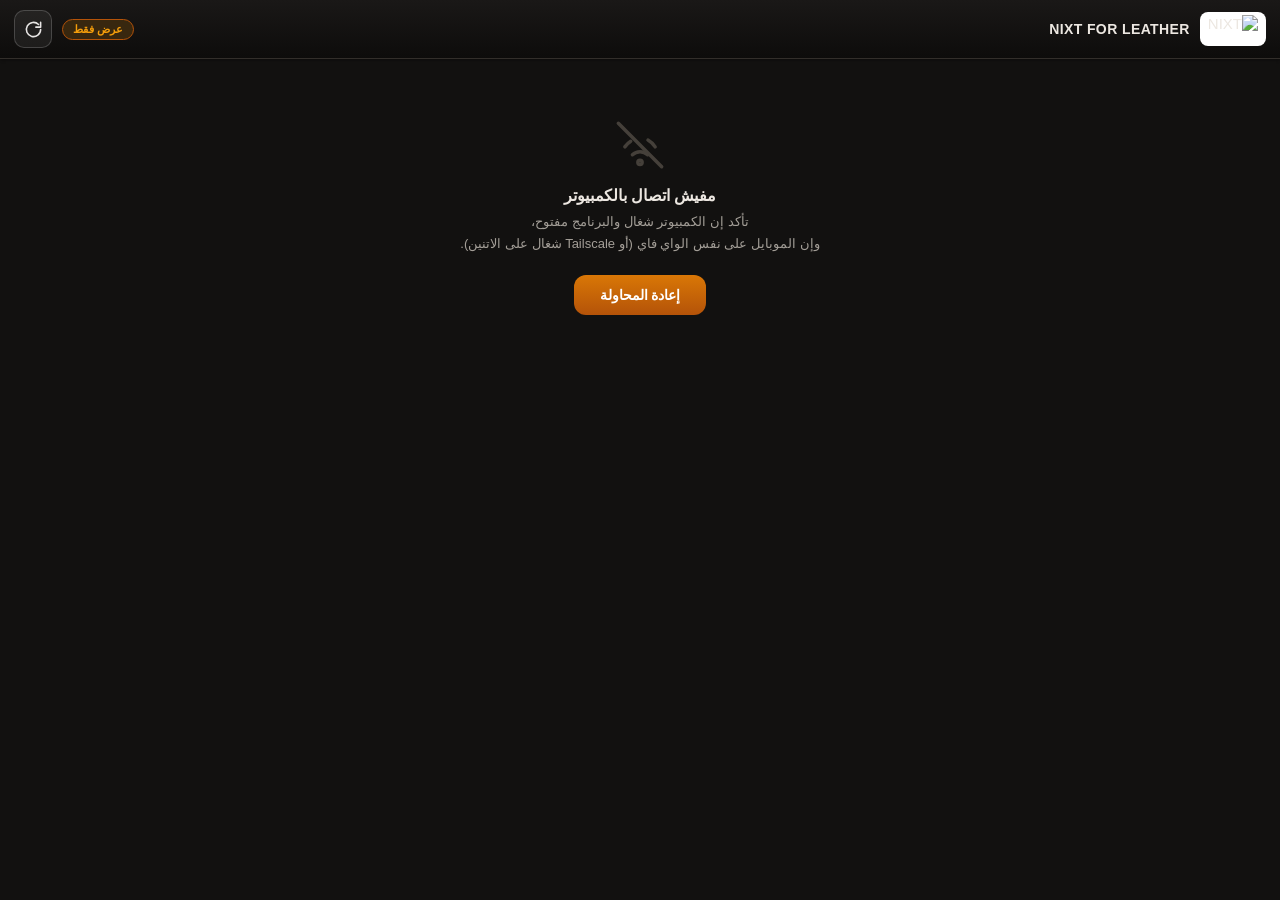
==== static/mobile.html @ 52f4c9c1 "Implement quick add buttons in mobile.html Added quick add buttons for receipts, payments, and invoi" ====
<!doctype html>
<html lang="ar" dir="rtl">
<head>
<meta charset="utf-8">
<meta name="viewport" content="width=device-width, initial-scale=1, viewport-fit=cover">
<meta name="theme-color" content="#141312">
<meta name="mobile-web-app-capable" content="yes">
<meta name="apple-mobile-web-app-capable" content="yes">
<meta name="apple-mobile-web-app-status-bar-style" content="black-translucent">
<title>نيكست للحسابات</title>
<link rel="manifest" href="/manifest.json">
<link rel="icon" href="/static/favicon.png">
<link rel="apple-touch-icon" href="/static/icon-192.png">
<style>
@font-face{font-family:"Cairo";src:url("/static/fonts/cairo-arabic.woff2") format("woff2");font-weight:200 1000;font-display:swap}
@font-face{font-family:"Cairo";src:url("/static/fonts/cairo-latin.woff2") format("woff2");unicode-range:U+0000-00FF;font-weight:200 1000;font-display:swap}
:root{
  --bg:#121110; --card:#1d1b19; --card2:#242220; --ink:#ece7e1; --muted:#a39e97;
  --brand:#0d0c0b; --brand2:#1a1817; --accent:#d97706; --accent2:#b45309; --accent3:#f59e0b;
  --accent-soft:#38270f; --ok:#4ade80; --ok-soft:#16321f; --bad:#f87171; --bad-soft:#3a1a1a;
  --line:#322e2a; --line2:#45403a;
  --shadow:0 1px 3px rgba(0,0,0,.4); --shadow-lg:0 12px 34px rgba(0,0,0,.55);
  --radius:14px;
}
*{box-sizing:border-box;-webkit-tap-highlight-color:transparent}
html,body{margin:0;padding:0}
body{font-family:"Cairo","Segoe UI",Tahoma,sans-serif;background:var(--bg);color:var(--ink);font-size:15px;min-height:100vh}
.num{font-variant-numeric:tabular-nums;direction:ltr;unicode-bidi:embed}
/* header */
header{position:sticky;top:0;z-index:30;background:linear-gradient(180deg,var(--brand2),var(--brand));
  padding:calc(env(safe-area-inset-top,0px) + 10px) 14px 10px;display:flex;align-items:center;gap:10px;
  border-bottom:1px solid var(--line);box-shadow:var(--shadow)}
header img.logo{height:34px;background:#fff;border-radius:8px;padding:3px 8px}
header .co{font-size:14px;font-weight:800;letter-spacing:.4px}
header .ver{font-size:10px;color:var(--muted)}
header .spacer{flex:1}
.badge{font-size:11px;font-weight:700;background:var(--accent-soft);color:var(--accent3);
  border:1px solid var(--accent2);border-radius:999px;padding:3px 10px}
.iconbtn{background:rgba(255,255,255,.06);border:1px solid rgba(255,255,255,.18);color:#e7e5e4;
  width:38px;height:38px;border-radius:10px;display:flex;align-items:center;justify-content:center;cursor:pointer}
.iconbtn:active{background:rgba(255,255,255,.16)}
.iconbtn svg{width:19px;height:19px}
/* layout */
main{padding:14px 14px calc(86px + env(safe-area-inset-bottom,0px))}
.screen{display:none;animation:rise .25s ease}
.screen.on{display:block}
@keyframes rise{from{opacity:0;transform:translateY(8px)}to{opacity:1;transform:none}}
/* cards */
.kpis{display:grid;grid-template-columns:1fr 1fr;gap:10px}
.kpi{background:linear-gradient(160deg,var(--card),var(--card2));border:1px solid var(--line);
  border-radius:var(--radius);padding:12px 13px;box-shadow:var(--shadow);position:relative;overflow:hidden}
.kpi::before{content:"";position:absolute;inset-inline-start:0;top:10px;bottom:10px;width:3px;border-radius:3px;background:var(--accent)}
.kpi .t{font-size:11.5px;color:var(--muted);font-weight:700}
.kpi .v{font-size:21px;font-weight:800;margin-top:3px}
.kpi .v small{font-size:11px;color:var(--muted);font-weight:600}
.kpi.ok .v{color:var(--ok)} .kpi.ok::before{background:var(--ok)}
.kpi.bad .v{color:var(--bad)} .kpi.bad::before{background:var(--bad)}
.chip{display:inline-block;font-size:10.5px;font-weight:800;border-radius:999px;padding:2px 8px;margin-inline-start:6px}
.chip.up{background:var(--ok-soft);color:var(--ok)}
.chip.dn{background:var(--bad-soft);color:var(--bad)}
.panel{background:var(--card);border:1px solid var(--line);border-radius:var(--radius);
  padding:13px;margin-top:12px;box-shadow:var(--shadow)}
.panel h3{margin:0 0 10px;font-size:13.5px;font-weight:800;display:flex;align-items:center;gap:7px}
.panel h3 svg{width:16px;height:16px;color:var(--accent)}
.panel h3 .count{margin-inline-start:auto;font-size:11px;color:var(--muted);font-weight:700}
/* rows */
.row-item{display:flex;align-items:center;gap:10px;padding:10px 4px;border-bottom:1px solid var(--line);cursor:pointer}
.row-item:last-child{border-bottom:none}
.row-item:active{background:var(--card2)}
.row-item .main{flex:1;min-width:0}
.row-item .name{font-weight:700;font-size:14px;white-space:nowrap;overflow:hidden;text-overflow:ellipsis}
.row-item .sub{font-size:11.5px;color:var(--muted);margin-top:1px}
.amt{font-weight:800;font-size:14px;white-space:nowrap}
.amt small{font-size:10px;font-weight:600;color:var(--muted)}
.amt.bad{color:var(--bad)} .amt.ok{color:var(--ok)}
.tag{font-size:10px;font-weight:800;border-radius:6px;padding:2px 7px;background:var(--accent-soft);color:var(--accent3)}
.tag.purchase{background:var(--ok-soft);color:var(--ok)}
.tag.return{background:var(--bad-soft);color:var(--bad)}
/* search */
.search{position:relative;margin-bottom:10px}
.search input{width:100%;background:var(--card);border:1px solid var(--line2);border-radius:12px;
  padding:11px 40px 11px 12px;color:var(--ink);font-family:inherit;font-size:14px;outline:none}
.search input:focus{border-color:var(--accent)}
.search svg{position:absolute;top:12px;inset-inline-start:13px;width:18px;height:18px;color:var(--muted)}
/* filter chips */
.filters{display:flex;gap:7px;overflow-x:auto;padding-bottom:8px;margin-bottom:4px;scrollbar-width:none}
.filters::-webkit-scrollbar{display:none}
.fchip{flex:0 0 auto;background:var(--card);border:1px solid var(--line2);color:var(--muted);
  border-radius:999px;padding:7px 14px;font-size:12.5px;font-weight:700;cursor:pointer;font-family:inherit}
.fchip.on{background:var(--accent);border-color:var(--accent);color:#fff}
/* bars chart */
.bars{display:flex;align-items:flex-end;gap:8px;height:110px;padding-top:6px}
.bar{flex:1;display:flex;flex-direction:column;align-items:center;gap:5px;min-width:0}
.bar .col{width:100%;max-width:34px;background:linear-gradient(180deg,var(--accent3),var(--accent2));
  border-radius:6px 6px 3px 3px;transition:height .4s}
.bar .lbl{font-size:9.5px;color:var(--muted);white-space:nowrap}
.bar .val{font-size:9.5px;font-weight:800;color:var(--accent3)}
/* invoice detail */
.inv-head{display:flex;align-items:center;gap:9px;margin-bottom:10px}
.inv-head .back{flex:0 0 auto}
.totrow{display:flex;justify-content:space-between;padding:7px 2px;font-size:13.5px;border-bottom:1px dashed var(--line)}
.totrow:last-child{border-bottom:none}
.totrow b{font-weight:800}
table.items{width:100%;border-collapse:collapse;font-size:12.5px}
table.items th{color:var(--muted);font-size:11px;text-align:right;padding:6px 4px;border-bottom:1px solid var(--line2);font-weight:700}
table.items td{padding:7px 4px;border-bottom:1px solid var(--line)}
table.items tr:last-child td{border-bottom:none}
.balance-box{margin-top:12px;background:var(--bad-soft);border:1px solid var(--bad);border-radius:12px;padding:11px 13px;text-align:center}
.balance-box .t{font-size:11.5px;font-weight:700;color:var(--bad)}
.balance-box .v{font-size:20px;font-weight:800;color:var(--bad);margin-top:2px}
.balance-box.ok{background:var(--ok-soft);border-color:var(--ok)}
.balance-box.ok .t,.balance-box.ok .v{color:var(--ok)}
/* bottom nav */
nav{position:fixed;bottom:0;left:0;right:0;z-index:40;background:linear-gradient(0deg,var(--brand),var(--brand2));
  border-top:1px solid var(--line);display:flex;padding:6px 6px calc(6px + env(safe-area-inset-bottom,0px))}
nav button{flex:1;background:none;border:none;color:var(--muted);font-family:inherit;font-size:10.5px;font-weight:700;
  display:flex;flex-direction:column;align-items:center;gap:3px;padding:7px 2px;border-radius:12px;cursor:pointer}
nav button svg{width:21px;height:21px}
nav button.on{color:var(--accent3)}
nav button.on svg{filter:drop-shadow(0 0 6px rgba(217,119,6,.5))}
/* today + quick add */
.quick{display:grid;grid-template-columns:1fr 1fr 1fr;gap:10px;margin-top:12px}
.qbtn{background:linear-gradient(160deg,var(--card),var(--card2));border:1px solid var(--line);
  border-radius:var(--radius);padding:13px 8px;display:flex;flex-direction:column;align-items:center;gap:7px;
  color:var(--ink);font-family:inherit;font-size:12.5px;font-weight:800;cursor:pointer;box-shadow:var(--shadow)}
.qbtn svg{width:22px;height:22px;color:var(--accent3)}
.qbtn:active{border-color:var(--accent)}
.due-tag{font-size:10px;font-weight:800;border-radius:6px;padding:2px 7px;background:var(--card2);color:var(--muted)}
.due-tag.late{background:var(--bad-soft);color:var(--bad)}
.due-tag.now{background:var(--accent-soft);color:var(--accent3)}
.mini-btn{background:var(--card2);border:1px solid var(--line2);color:var(--accent3);border-radius:9px;
  padding:6px 10px;font-family:inherit;font-size:11px;font-weight:800;cursor:pointer;white-space:nowrap}
.mini-btn:active{border-color:var(--accent)}
/* bottom sheet */
.sheet-overlay{position:fixed;inset:0;background:rgba(0,0,0,.6);z-index:60;display:none}
.sheet{position:fixed;left:0;right:0;bottom:0;z-index:61;background:var(--card);border-radius:18px 18px 0 0;
  border:1px solid var(--line);padding:16px 16px calc(18px + env(safe-area-inset-bottom,0px));
  max-height:82vh;overflow-y:auto;display:none;animation:rise .25s ease}
.sheet h3{margin:0 0 12px;font-size:15px;font-weight:800}
.f-label{display:block;font-size:11.5px;color:var(--muted);font-weight:700;margin:10px 0 4px}
.f-input,.f-select{width:100%;background:var(--card2);border:1px solid var(--line2);border-radius:11px;
  padding:11px 12px;color:var(--ink);font-family:inherit;font-size:14px;outline:none}
.f-input:focus,.f-select:focus{border-color:var(--accent)}
.f-input::placeholder{color:var(--muted)}
.f-grid2{display:grid;grid-template-columns:1fr 1fr;gap:10px}
.item-row{display:grid;grid-template-columns:1fr 70px 90px 34px;gap:7px;margin-top:8px;align-items:center}
.item-row .del{background:var(--bad-soft);border:1px solid var(--bad);color:var(--bad);border-radius:9px;
  height:38px;font-size:15px;font-weight:800;cursor:pointer}
.add-line{background:none;border:1px dashed var(--line2);color:var(--muted);border-radius:10px;width:100%;
  padding:9px;margin-top:10px;font-family:inherit;font-size:12px;font-weight:700;cursor:pointer}
.sheet .primary{width:100%;margin-top:16px}
.f-err{color:var(--bad);font-size:12px;font-weight:700;margin-top:8px;min-height:15px}
.toast{position:fixed;top:calc(env(safe-area-inset-top,0px) + 60px);left:50%;transform:translateX(-50%);
  background:var(--ok-soft);border:1px solid var(--ok);color:var(--ok);border-radius:12px;
  padding:10px 18px;font-size:13px;font-weight:800;z-index:70;display:none}
/* states */
.center{padding:60px 20px;text-align:center;color:var(--muted)}
.center svg{width:52px;height:52px;color:var(--line2);margin-bottom:12px}
.center .big{font-size:16px;font-weight:800;color:var(--ink);margin-bottom:6px}
.center p{font-size:13px;line-height:1.7;margin:6px 0}
button.primary{background:linear-gradient(180deg,var(--accent),var(--accent2));color:#fff;border:none;
  border-radius:12px;padding:12px 26px;font-family:inherit;font-size:14px;font-weight:800;cursor:pointer;margin-top:14px}
.spinner{width:34px;height:34px;border:3px solid var(--line2);border-top-color:var(--accent);
  border-radius:50%;margin:0 auto 14px;animation:spin .8s linear infinite}
@keyframes spin{to{transform:rotate(360deg)}}
.empty{padding:26px;text-align:center;color:var(--muted);font-size:13px}
</style>
</head>
<body>
<header>
  <img class="logo" src="/static/logo.png" alt="NIXT">
  <div>
    <div class="co" id="co-name">NIXT FOR LEATHER</div>
    <div class="ver num" id="co-ver"></div>
  </div>
  <div class="spacer"></div>
  <span class="badge" id="badge-view">عرض فقط</span>
  <button class="iconbtn" id="btn-refresh" title="تحديث">
    <svg viewBox="0 0 24 24" fill="none" stroke="currentColor" stroke-width="2" stroke-linecap="round" stroke-linejoin="round"><path d="M21 12a9 9 0 1 1-2.64-6.36"/><path d="M21 3v6h-6"/></svg>
  </button>
</header>

<main id="main" style="display:none">
  <!-- home -->
  <section class="screen on" id="scr-home">
    <div class="quick" id="quick-add" style="display:none">
      <button class="qbtn" onclick="openSheet('receipt')">
        <svg viewBox="0 0 24 24" fill="none" stroke="currentColor" stroke-width="2" stroke-linecap="round" stroke-linejoin="round"><path d="M12 5v14"/><path d="m19 12-7 7-7-7"/></svg>
        سند قبض</button>
      <button class="qbtn" onclick="openSheet('payment')">
        <svg viewBox="0 0 24 24" fill="none" stroke="currentColor" stroke-width="2" stroke-linecap="round" stroke-linejoin="round"><path d="M12 19V5"/><path d="m5 12 7-7 7 7"/></svg>
        سند صرف</button>
      <button class="qbtn" onclick="openSheet('invoice')">
        <svg viewBox="0 0 24 24" fill="none" stroke="currentColor" stroke-width="2" stroke-linecap="round" stroke-linejoin="round"><path d="M4 2v20l2-1 2 1 2-1 2 1 2-1 2 1 2-1 2 1V2l-2 1-2-1-2 1-2-1-2 1-2-1-2 1z"/><path d="M12 8v6"/><path d="M9 11h6"/></svg>
        فاتورة بيع</button>
    </div>
    <div class="panel" id="today-panel" style="display:none">
      <h3><svg viewBox="0 0 24 24" fill="none" stroke="currentColor" stroke-width="2" stroke-linecap="round" stroke-linejoin="round"><circle cx="12" cy="12" r="10"/><path d="M12 6v6l4 2"/></svg> المطلوب النهارده</h3>
      <div id="today-body"></div>
    </div>
    <div class="kpis" id="kpis"></div>
    <div class="panel">
      <h3><svg viewBox="0 0 24 24" fill="none" stroke="currentColor" stroke-width="2" stroke-linecap="round" stroke-linejoin="round"><path d="M3 3v18h18"/><path d="M7 14l4-4 3 3 5-6"/></svg> المبيعات آخر 6 شهور</h3>
      <div class="bars" id="bars"></div>
    </div>
    <div class="panel" id="top-models-panel">
      <h3><svg viewBox="0 0 24 24" fill="none" stroke="currentColor" stroke-width="2" stroke-linecap="round" stroke-linejoin="round"><path d="M11 15h2a2 2 0 1 0 0-4h-3c-.6 0-1.1.2-1.4.6L3 17"/><path d="m7 21 1.6-1.4c.3-.4.8-.6 1.4-.6h4c1.1 0 2.1-.4 2.8-1.2l4.6-4.4a2 2 0 0 0-2.75-2.91l-4.2 3.9"/><path d="m2 16 6 6"/></svg> أعلى الموديلات مبيعًا</h3>
      <div id="top-models"></div>
    </div>
    <div class="panel">
      <h3><svg viewBox="0 0 24 24" fill="none" stroke="currentColor" stroke-width="2" stroke-linecap="round" stroke-linejoin="round"><circle cx="12" cy="12" r="10"/><path d="M12 6v6l4 2"/></svg> أحدث الفواتير</h3>
      <div id="recent-inv"></div>
    </div>
  </section>

  <!-- customers -->
  <section class="screen" id="scr-customers">
    <div class="search"><svg viewBox="0 0 24 24" fill="none" stroke="currentColor" stroke-width="2" stroke-linecap="round" stroke-linejoin="round"><circle cx="11" cy="11" r="7"/><path d="m21 21-4.3-4.3"/></svg>
      <input id="cust-q" placeholder="ابحث عن عميل..."></div>
    <div class="panel" style="margin-top:0;padding-top:4px;padding-bottom:4px"><div id="cust-list"></div></div>
  </section>

  <!-- suppliers -->
  <section class="screen" id="scr-suppliers">
    <div class="search"><svg viewBox="0 0 24 24" fill="none" stroke="currentColor" stroke-width="2" stroke-linecap="round" stroke-linejoin="round"><circle cx="11" cy="11" r="7"/><path d="m21 21-4.3-4.3"/></svg>
      <input id="supp-q" placeholder="ابحث عن مورد..."></div>
    <div class="panel" style="margin-top:0;padding-top:4px;padding-bottom:4px"><div id="supp-list"></div></div>
  </section>

  <!-- invoices -->
  <section class="screen" id="scr-invoices">
    <div class="filters" id="inv-filters">
      <button class="fchip on" data-k="">الكل</button>
      <button class="fchip" data-k="sale">بيع</button>
      <button class="fchip" data-k="return">مرتجع بيع</button>
      <button class="fchip" data-k="purchase">شراء</button>
      <button class="fchip" data-k="purchase_return">مرتجع شراء</button>
    </div>
    <div class="search"><svg viewBox="0 0 24 24" fill="none" stroke="currentColor" stroke-width="2" stroke-linecap="round" stroke-linejoin="round"><circle cx="11" cy="11" r="7"/><path d="m21 21-4.3-4.3"/></svg>
      <input id="inv-q" placeholder="ابحث برقم الفاتورة أو الاسم..."></div>
    <div class="panel" style="margin-top:0;padding-top:4px;padding-bottom:4px"><div id="inv-list"></div></div>
  </section>

  <!-- invoice detail -->
  <section class="screen" id="scr-inv-detail">
    <div class="inv-head">
      <button class="iconbtn back" id="btn-back">
        <svg viewBox="0 0 24 24" fill="none" stroke="currentColor" stroke-width="2" stroke-linecap="round" stroke-linejoin="round"><path d="M5 12h14"/><path d="m12 5 7 7-7 7"/></svg>
      </button>
      <div style="flex:1">
        <div style="font-weight:800;font-size:16px" id="d-title"></div>
        <div class="sub" style="font-size:11.5px;color:var(--muted)" id="d-sub"></div>
      </div>
      <button class="mini-btn" id="d-share">مشاركة PDF</button>
    </div>
    <div id="d-body"></div>
  </section>
</main>

<div class="center" id="boot"><div class="spinner"></div>جارٍ التحميل...</div>
<div class="center" id="gate" style="display:none">
  <svg viewBox="0 0 24 24" fill="none" stroke="currentColor" stroke-width="1.6" stroke-linecap="round" stroke-linejoin="round"><rect x="3" y="11" width="18" height="10" rx="2"/><path d="M7 11V7a5 5 0 0 1 10 0v4"/></svg>
  <div class="big">الوصول محتاج مفتاح</div>
  <p>افتح البرنامج على الكمبيوتر ← الإعدادات ← الوصول من الموبايل<br>وامسح كود الـ QR أو افتح اللينك من تطبيق نيكست على الموبايل.</p>
  <button class="primary" onclick="location.reload()">إعادة المحاولة</button>
</div>
<div class="center" id="offline" style="display:none">
  <svg viewBox="0 0 24 24" fill="none" stroke="currentColor" stroke-width="1.6" stroke-linecap="round" stroke-linejoin="round"><path d="M2 2l20 20"/><path d="M8.5 16.5a5 5 0 0 1 7 0"/><path d="M5 12.86a10 10 0 0 1 2.72-2.57"/><path d="M19 12.86a10 10 0 0 0-3.32-3.16"/><circle cx="12" cy="20" r="1"/></svg>
  <div class="big">مفيش اتصال بالكمبيوتر</div>
  <p>تأكد إن الكمبيوتر شغال والبرنامج مفتوح،<br>وإن الموبايل على نفس الواي فاي (أو Tailscale شغال على الاتنين).</p>
  <button class="primary" onclick="location.reload()">إعادة المحاولة</button>
</div>

<div class="sheet-overlay" id="sheet-overlay" onclick="closeSheet()"></div>
<div class="sheet" id="sheet"></div>
<div class="toast" id="toast"></div>
<datalist id="item-names"></datalist>
<nav id="nav" style="display:none">
  <button class="on" data-scr="scr-home">
    <svg viewBox="0 0 24 24" fill="none" stroke="currentColor" stroke-width="2" stroke-linecap="round" stroke-linejoin="round"><path d="m3 9 9-7 9 7v11a2 2 0 0 1-2 2H5a2 2 0 0 1-2-2z"/><path d="M9 22V12h6v10"/></svg>
    الرئيسية</button>
  <button data-scr="scr-customers">
    <svg viewBox="0 0 24 24" fill="none" stroke="currentColor" stroke-width="2" stroke-linecap="round" stroke-linejoin="round"><path d="M16 21v-2a4 4 0 0 0-4-4H6a4 4 0 0 0-4 4v2"/><circle cx="9" cy="7" r="4"/><path d="M22 21v-2a4 4 0 0 0-3-3.87"/><path d="M16 3.13a4 4 0 0 1 0 7.75"/></svg>
    العملاء</button>
  <button data-scr="scr-suppliers">
    <svg viewBox="0 0 24 24" fill="none" stroke="currentColor" stroke-width="2" stroke-linecap="round" stroke-linejoin="round"><path d="M5 18H3c-.6 0-1-.4-1-1V7c0-.6.4-1 1-1h10c.6 0 1 .4 1 1v11"/><path d="M14 9h4l4 4v4c0 .6-.4 1-1 1h-2"/><circle cx="7" cy="18" r="2"/><circle cx="17" cy="18" r="2"/></svg>
    الموردون</button>
  <button data-scr="scr-invoices">
    <svg viewBox="0 0 24 24" fill="none" stroke="currentColor" stroke-width="2" stroke-linecap="round" stroke-linejoin="round"><path d="M4 2v20l2-1 2 1 2-1 2 1 2-1 2 1 2-1 2 1V2l-2 1-2-1-2 1-2-1-2 1-2-1-2 1z"/><path d="M16 8H8"/><path d="M16 12H8"/><path d="M13 16H8"/></svg>
    الفواتير</button>
</nav>

<script>
const $=id=>document.getElementById(id);
const esc=s=>String(s==null?'':s).replace(/[&<>"']/g,c=>({'&':'&amp;','<':'&lt;','>':'&gt;','"':'&quot;',"'":'&#39;'}[c]));
const fmt=n=>{n=Number(n)||0;return '<span class="num">'+n.toLocaleString('en-US',{maximumFractionDigits:2})+'</span> <small>ج.م</small>'};
const KIND_LBL={sale:'بيع',return:'مرتجع بيع',purchase:'شراء',purchase_return:'مرتجع شراء'};
const KIND_TAG={sale:'',return:'return',purchase:'purchase',purchase_return:'return'};
let DATA={dash:null,customers:[],suppliers:[],invoices:[]};
let invFilter='';

async function api(p){
  const r=await fetch(p);
  if(r.status===401){showGate();throw new Error('login');}
  if(!r.ok){const j=await r.json().catch(()=>({}));throw new Error(j.error||'خطأ');}
  return r.json();
}
function showGate(){$('boot').style.display='none';$('gate').style.display='block';}
function showOffline(){$('boot').style.display='none';$('main').style.display='none';$('nav').style.display='none';$('offline').style.display='block';}
function showApp(){$('boot').style.display='none';$('gate').style.display='none';$('offline').style.display='none';$('main').style.display='block';$('nav').style.display='flex';}

/* ---------- renderers ---------- */
function renderKpis(){
  const d=DATA.dash; if(!d)return;
  const mon=d.monthly_sales||[];
  const cur=mon.length?mon[mon.length-1].total:0, prev=mon.length>1?mon[mon.length-2].total:0;
  let chip='';
  if(prev>0){const pct=Math.round((cur-prev)/prev*100);
    chip=pct>=0?'<span class="chip up num">▲ '+pct+'%</span>':'<span class="chip dn num">▼ '+Math.abs(pct)+'%</span>';}
  $('kpis').innerHTML=
    kpi('مبيعات الشهر',fmt(cur)+chip,'')+
    kpi('المحصل من العملاء',fmt(d.customer.paid),'ok')+
    kpi('المتبقي على العملاء',fmt(d.customer.remaining),d.customer.remaining>0?'bad':'')+
    kpi('مستحق للموردين',fmt(d.supplier.remaining),d.supplier.remaining>0?'bad':'ok')+
    kpi('الأزواج المباعة','<span class="num">'+(d.pairs||0)+'</span> <small>جوز</small>','')+
    kpi('عدد فواتير البيع','<span class="num">'+(d.invoices||0)+'</span>','');
}
function kpi(t,v,cls){return '<div class="kpi '+cls+'"><div class="t">'+t+'</div><div class="v">'+v+'</div></div>';}
function renderBars(){
  const mon=(DATA.dash&&DATA.dash.monthly_sales)||[];
  const max=Math.max(1,...mon.map(m=>m.total));
  $('bars').innerHTML=mon.map(m=>{
    const lbl=(m.month||'').slice(5)+'/'+(m.month||'').slice(2,4);
    return '<div class="bar"><span class="val num">'+(m.total>=1000?Math.round(m.total/100)/10+'k':m.total)+'</span>'+
      '<div class="col" style="height:'+Math.max(4,Math.round(m.total/max*70))+'px"></div>'+
      '<span class="lbl num">'+lbl+'</span></div>';
  }).join('')||'<div class="empty">لا توجد مبيعات بعد</div>';
}
function renderTop(){
  const t=(DATA.dash&&DATA.dash.top_models)||[];
  $('top-models-panel').style.display=t.length?'':'none';
  $('top-models').innerHTML=t.map(m=>'<div class="row-item" style="cursor:default"><div class="main"><div class="name">'+esc(m.name)+'</div></div><span class="amt"><span class="num">'+m.pairs+'</span> <small>جوز</small></span></div>').join('');
}
function invRow(i){
  return '<div class="row-item" onclick="openInvoice('+i.id+')">'+
    '<div class="main"><div class="name">'+esc(i.customer_name)+'</div>'+
    '<div class="sub num">'+esc(i.number||'')+' · '+esc(i.date||'')+' · '+Math.round(i.pairs||0)+' جوز</div></div>'+
    '<div style="text-align:left"><span class="tag '+KIND_TAG[i.kind]+'">'+KIND_LBL[i.kind]+'</span><div class="amt" style="margin-top:3px">'+fmt(i.net)+'</div></div></div>';
}
function renderRecent(){
  const l=DATA.invoices.slice(0,8);
  $('recent-inv').innerHTML=l.length?l.map(invRow).join(''):'<div class="empty">لا توجد فواتير بعد</div>';
}
function partyRow(p,isSupplier){
  let amt,cls='';
  if(p.balance>0.005){amt=isSupplier?'لهم':'عليه';cls='bad';}
  else if(p.balance<-0.005){amt=isSupplier?'علينا':'لهم';cls='ok';}
  else{amt='متعادل';cls='';}
  const money=p.balance>0.005||p.balance<-0.005?fmt(Math.abs(p.balance)):'';
  return '<div class="row-item" style="cursor:default"><div class="main"><div class="name">'+esc(p.name)+'</div>'+
    (p.phone?'<div class="sub num">'+esc(p.phone)+'</div>':'')+'</div>'+
    '<div style="text-align:left"><div class="amt '+cls+'">'+money+'</div><div class="sub" style="text-align:left">'+amt+'</div></div>'+
    '<button class="mini-btn" onclick="shareStatement('+p.id+')">كشف حساب</button></div>';
}
function partyName(id){
  const p=DATA.customers.concat(DATA.suppliers).find(x=>x.id===id);
  return p?p.name:'';
}
function renderParties(){
  const cq=($('cust-q').value||'').trim(), sq=($('supp-q').value||'').trim();
  const cs=DATA.customers.filter(p=>!cq||p.name.includes(cq)||(p.phone||'').includes(cq));
  const ss=DATA.suppliers.filter(p=>!sq||p.name.includes(sq)||(p.phone||'').includes(sq));
  $('cust-list').innerHTML=cs.length?cs.map(p=>partyRow(p,false)).join(''):'<div class="empty">لا يوجد عملاء</div>';
  $('supp-list').innerHTML=ss.length?ss.map(p=>partyRow(p,true)).join(''):'<div class="empty">لا يوجد موردون</div>';
}
function renderInvoices(){
  const q=($('inv-q').value||'').trim();
  const l=DATA.invoices.filter(i=>(!invFilter||i.kind===invFilter)&&(!q||(i.number||'').includes(q)||(i.customer_name||'').includes(q)));
  $('inv-list').innerHTML=l.length?l.map(invRow).join(''):'<div class="empty">لا توجد فواتير</div>';
}
async function openInvoice(id){
  try{
    const i=await api('/api/invoices/'+id);
    $('d-title').innerHTML='<span class="tag '+KIND_TAG[i.kind]+'">'+KIND_LBL[i.kind]+'</span> <span class="num">'+esc(i.number||'')+'</span>';
    $('d-sub').innerHTML=esc((i.customer&&i.customer.name)||'')+' · <span class="num">'+esc(i.date||'')+'</span>';
    const rows=(i.items||[]).map(it=>'<tr><td>'+esc(it.item_name)+'</td><td>'+esc(it.color||'')+
      '</td><td class="num">'+it.pairs+'</td><td class="num">'+(Number(it.price)||0).toLocaleString('en-US')+
      '</td><td class="num">'+(it.pairs*it.price).toLocaleString('en-US')+'</td></tr>').join('');
    let h='<div class="panel" style="margin-top:0;overflow-x:auto"><table class="items"><thead><tr>'+
      '<th>الصنف</th><th>اللون</th><th>الأزواج</th><th>السعر</th><th>الإجمالي</th></tr></thead><tbody>'+rows+'</tbody></table></div>';
    h+='<div class="panel">';
    if(i.discount)h+='<div class="totrow"><span>الخصم</span><b>'+fmt(i.discount)+'</b></div>';
    h+='<div class="totrow"><span>الإجمالي الصافي</span><b>'+fmt(i.net)+'</b></div></div>';
    if(i.party_balance!=null&&Math.abs(i.party_balance)>0.005){
      const cust=i.kind==='sale'||i.kind==='return';
      const owe=cust?'المستحق على العميل بعد الفاتورة':'المستحق للمورد بعد الفاتورة';
      h+='<div class="balance-box"><div class="t">'+owe+'</div><div class="v">'+fmt(Math.abs(i.party_balance))+'</div></div>';
    }
    $('d-body').innerHTML=h;
    $('d-share').onclick=function(){shareInvoice(i.id);};
    showScr('scr-inv-detail');
    window.scrollTo(0,0);
  }catch(e){alert('تعذر فتح الفاتورة: '+e.message);}
}
/* ---------- navigation ---------- */
function showScr(id){
  document.querySelectorAll('.screen').forEach(s=>s.classList.toggle('on',s.id===id));
  document.querySelectorAll('nav button').forEach(b=>b.classList.toggle('on',b.dataset.scr===id));
}
document.querySelectorAll('nav button').forEach(b=>b.onclick=()=>showScr(b.dataset.scr));
$('btn-back').onclick=()=>showScr('scr-invoices');
$('cust-q').oninput=renderParties; $('supp-q').oninput=renderParties; $('inv-q').oninput=renderInvoices;
document.querySelectorAll('#inv-filters .fchip').forEach(c=>c.onclick=()=>{
  invFilter=c.dataset.k;
  document.querySelectorAll('#inv-filters .fchip').forEach(x=>x.classList.toggle('on',x===c));
  renderInvoices();
});
$('btn-refresh').onclick=()=>load(true);

/* ---------- today + quick add + share (2.2.0) ---------- */
function bridge(){return (typeof NixtAndroid!=='undefined')?NixtAndroid:null;}
function shareStatement(id){
  const b=bridge();
  if(b&&b.shareStatement){b.shareStatement(id,partyName(id));}
  else{alert('مشاركة الـ PDF متاحة من تطبيق نيكست على الموبايل (الإصدار 2.2.0 أو أحدث). من الكمبيوتر استخدم زرار الطباعة في كشف الحساب.');}
}
function shareInvoice(id){
  const b=bridge();
  if(b&&b.shareInvoice){b.shareInvoice(id);}
  else{alert('مشاركة الـ PDF متاحة من تطبيق نيكست على الموبايل (الإصدار 2.2.0 أو أحدث). من الكمبيوتر استخدم زرار الطباعة في الفاتورة.');}
}
async function apiPost(p,body){
  const r=await fetch(p,{method:'POST',headers:{'Content-Type':'application/json'},body:JSON.stringify(body)});
  if(r.status===401){showGate();throw new Error('login');}
  const j=await r.json().catch(()=>({}));
  if(!r.ok){
    if(j.error==='view_only'){throw new Error('حدّث برنامج الكمبيوتر للإصدار 2.2.0 عشان الإضافة من الموبايل تشتغل');}
    throw new Error(j.error||'خطأ');
  }
  return j;
}
function toast(msg){
  const t=$('toast');t.textContent=msg;t.style.display='block';
  setTimeout(()=>{t.style.display='none';},2600);
}
async function loadToday(){
  try{
    const t=await api('/api/mobile/today-summary');
    const chq=t.cheques||[], deb=t.debtors||[];
    if(!chq.length&&!deb.length){$('today-panel').style.display='none';return;}
    let h='';
    if(chq.length){
      h+='<div style="font-size:12px;font-weight:800;color:var(--muted);margin-bottom:4px">شيكات مستحقة خلال أسبوع</div>';
      h+=chq.map(c=>{
        const tag=c.overdue?'<span class="due-tag late">متأخر</span>':(c.due_today?'<span class="due-tag now">النهارده</span>':'<span class="due-tag num">'+esc(c.due_date)+'</span>');
        return '<div class="row-item" style="cursor:default"><div class="main"><div class="name">'+esc(c.customer_name)+'</div>'+
          '<div class="sub num">'+esc(c.cheque_number||'')+' '+esc(c.bank||'')+'</div></div>'+tag+
          '<div class="amt bad">'+fmt(c.amount)+'</div></div>';
      }).join('');
    }
    if(deb.length){
      h+='<div style="font-size:12px;font-weight:800;color:var(--muted);margin:10px 0 4px">أكبر مديونيات متأخرة (+60 يوم)</div>';
      h+=deb.map(d=>'<div class="row-item" style="cursor:default"><div class="main"><div class="name">'+esc(d.name)+'</div></div>'+
        '<div class="amt bad">'+fmt((d.d60||0)+(d.d90||0))+'</div></div>').join('');
    }
    $('today-body').innerHTML=h;
    $('today-panel').style.display='';
  }catch(e){$('today-panel').style.display='none';}
}
let ITEM_NAMES=null;
async function ensureItemNames(){
  if(ITEM_NAMES)return;
  try{
    ITEM_NAMES=await api('/api/item-names');
    $('item-names').innerHTML=(ITEM_NAMES||[]).map(n=>'<option value="'+esc(n)+'">').join('');
  }catch(e){ITEM_NAMES=[];}
}
function partyOptions(kind){
  const l=kind==='supplier'?DATA.suppliers:DATA.customers;
  return '<option value="">اختر '+(kind==='supplier'?'المورد':'العميل')+'...</option>'+
    l.map(p=>'<option value="'+p.id+'">'+esc(p.name)+'</option>').join('');
}
function openSheet(kind){
  const sh=$('sheet');
  if(kind==='invoice'){sh.innerHTML=invoiceForm();}
  else{sh.innerHTML=receiptForm(kind);}
  $('sheet-overlay').style.display='block';sh.style.display='block';
  const fm=$('f-method');
  if(fm){fm.onchange=function(){$('f-due-wrap').style.display=(fm.value==='cheque')?'block':'none';};}
  if(kind==='invoice'){addItemRow();ensureItemNames();}
}
function closeSheet(){$('sheet-overlay').style.display='none';$('sheet').style.display='none';}
function receiptForm(kind){
  const isIn=kind==='receipt';
  return '<h3>'+(isIn?'سند قبض جديد':'سند صرف جديد')+'</h3>'+
  '<label class="f-label">'+(isIn?'العميل':'المورد / الطرف')+'</label>'+
  '<select class="f-select" id="f-party">'+(isIn?partyOptions('customer'):partyOptions('supplier')+partyOptions('customer'))+'</select>'+
  '<div class="f-grid2"><div><label class="f-label">المبلغ</label>'+
  '<input class="f-input num" id="f-amount" type="number" inputmode="decimal" min="0" step="any" placeholder="0"></div>'+
  '<div><label class="f-label">طريقة الدفع</label>'+
  '<select class="f-select" id="f-method">'+
  '<option value="cash">كاش</option><option value="card">شبكة</option><option value="transfer">تحويل بنكي</option>'+
  '<option value="vcash">فودافون كاش</option><option value="cheque">شيك</option></select></div></div>'+
  '<div id="f-due-wrap" style="display:none"><label class="f-label">تاريخ استحقاق الشيك</label>'+
  '<input class="f-input num" id="f-due" type="date"></div>'+
  '<div class="f-grid2"><div><label class="f-label">التاريخ</label>'+
  '<input class="f-input num" id="f-date" type="date" value="'+new Date().toISOString().slice(0,10)+'"></div>'+
  '<div><label class="f-label">ملاحظات</label><input class="f-input" id="f-notes" placeholder="اختياري"></div></div>'+
  '<div class="f-err" id="f-err"></div>'+
  '<button class="primary" onclick="submitReceipt(\''+kind+'\')">حفظ '+(isIn?'القبض':'الصرف')+'</button>';
}
async function submitReceipt(kind){
  const err=$('f-err');err.textContent='';
  const cid=$('f-party').value, amt=parseFloat($('f-amount').value)||0;
  if(!cid){err.textContent='اختر الطرف أولاً';return;}
  if(amt<=0){err.textContent='اكتب مبلغ صحيح';return;}
  const m=$('f-method').value;
  const body={customer_id:Number(cid),direction:kind==='receipt'?'in':'out',date:$('f-date').value,notes:$('f-notes').value};
  body[m]=amt;
  if(m==='cheque'){body.cheque_due=$('f-due').value;}
  try{
    await apiPost('/api/payments',body);
    closeSheet();toast('تم الحفظ');load(false);
  }catch(e){err.textContent=e.message;}
}
function invoiceForm(){
  return '<h3>فاتورة بيع جديدة</h3>'+
  '<label class="f-label">العميل</label><select class="f-select" id="f-party">'+partyOptions('customer')+'</select>'+
  '<label class="f-label">الأصناف</label><div id="f-items"></div>'+
  '<button class="add-line" onclick="addItemRow()">+ إضافة صنف</button>'+
  '<div class="f-grid2"><div><label class="f-label">الخصم</label>'+
  '<input class="f-input num" id="f-discount" type="number" inputmode="decimal" min="0" step="any" placeholder="0"></div>'+
  '<div><label class="f-label">التاريخ</label>'+
  '<input class="f-input num" id="f-date" type="date" value="'+new Date().toISOString().slice(0,10)+'"></div></div>'+
  '<label class="f-label">ملاحظات</label><input class="f-input" id="f-notes" placeholder="اختياري">'+
  '<div class="f-err" id="f-err"></div>'+
  '<button class="primary" onclick="submitInvoice()">حفظ الفاتورة</button>';
}
function addItemRow(){
  const d=document.createElement('div');d.className='item-row';
  d.innerHTML='<input class="f-input" list="item-names" placeholder="اسم الصنف">'+
    '<input class="f-input num" type="number" inputmode="decimal" min="0" step="any" placeholder="أزواج">'+
    '<input class="f-input num" type="number" inputmode="decimal" min="0" step="any" placeholder="سعر">'+
    '<button class="del" onclick="this.parentNode.remove()">×</button>';
  $('f-items').appendChild(d);
}
async function submitInvoice(){
  const err=$('f-err');err.textContent='';
  const cid=$('f-party').value;
  if(!cid){err.textContent='اختر العميل أولاً';return;}
  const items=[];
  document.querySelectorAll('#f-items .item-row').forEach(r=>{
    const ins=r.querySelectorAll('input');
    const name=ins[0].value.trim();
    if(name){items.push({item_name:name,pairs:parseFloat(ins[1].value)||0,price:parseFloat(ins[2].value)||0});}
  });
  if(!items.length){err.textContent='أضف صنف واحد على الأقل';return;}
  try{
    const j=await apiPost('/api/invoices',{customer_id:Number(cid),kind:'sale',date:$('f-date').value,
      discount:parseFloat($('f-discount').value)||0,notes:$('f-notes').value,items:items});
    closeSheet();toast('فاتورة '+j.number+' اتسجلت');load(false);
  }catch(e){err.textContent=e.message;}
}

/* ---------- load ---------- */
async function load(manual){
  try{
    const [boot,dash,custs,supps,invs]=await Promise.all([
      api('/api/mobile/bootstrap'), api('/api/dashboard'),
      api('/api/customers?kind=customer'), api('/api/customers?kind=supplier'),
      api('/api/invoices')]);
    $('co-name').textContent=boot.company_name||'NIXT FOR LEATHER';
    $('co-ver').textContent='إصدار '+boot.version;
    if(boot.quick_add){$('quick-add').style.display='';$('badge-view').style.display='none';}
    DATA={dash,customers:custs,suppliers:supps,invoices:invs};
    loadToday();
    renderKpis();renderBars();renderTop();renderRecent();renderParties();renderInvoices();
    showApp();
    const qp=new URLSearchParams(location.search);
    if(qp.get('inv')){openInvoice(Number(qp.get('inv')));}
    else if(qp.get('s')){showScr('scr-'+qp.get('s'));}
    if(qp.get('sheet')&&boot.quick_add){openSheet(qp.get('sheet'));}
  }catch(e){
    if(e.message==='login')return;
    if(manual){alert('تعذر التحديث: '+e.message);}else showOffline();
  }
}
if('serviceWorker' in navigator){navigator.serviceWorker.register('/sw.js').catch(()=>{});}
load(false);
</script>
</body>
</html>
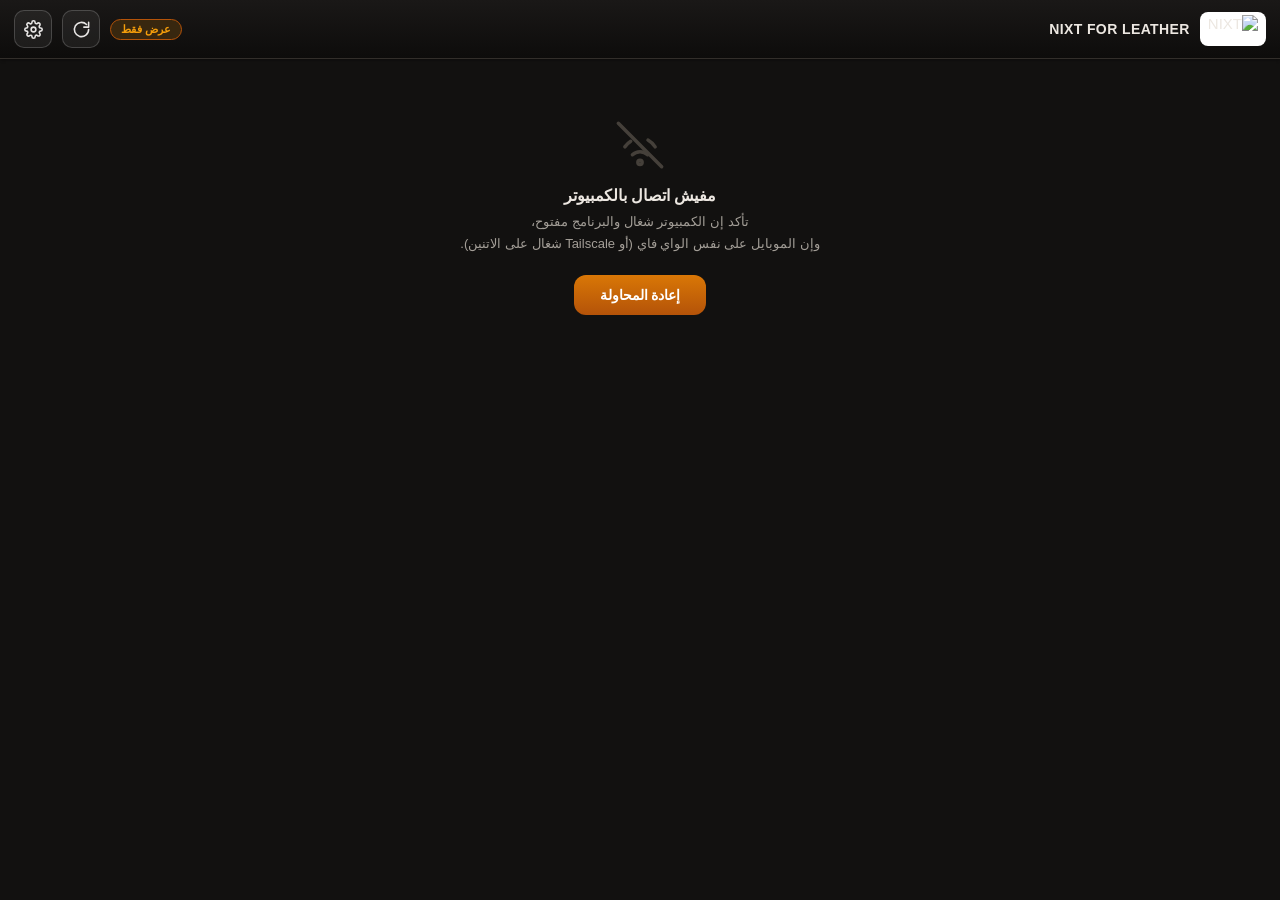
==== commit 7494f872: "Refactor mobile.html for light theme and preferences" ====
--- a/static/mobile.html
+++ b/static/mobile.html
@@ -22,9 +22,34 @@
   --shadow:0 1px 3px rgba(0,0,0,.4); --shadow-lg:0 12px 34px rgba(0,0,0,.55);
   --radius:14px;
 }
+:root[data-theme="light"]{
+  --bg:#f4f1ec; --card:#ffffff; --card2:#efeae3; --ink:#25211b; --muted:#6f6961;
+  --brand:#e7e0d7; --brand2:#f3eee7; --accent:#b45309; --accent2:#d97706; --accent3:#92400e;
+  --accent-soft:#f6e5c9; --ok:#15803d; --ok-soft:#daf0e2; --bad:#b91c1c; --bad-soft:#f6dada;
+  --line:#ddd5ca; --line2:#c8bfb2;
+  --shadow:0 1px 3px rgba(60,50,40,.14); --shadow-lg:0 12px 34px rgba(60,50,40,.22);
+}
+:root[data-theme="light"] .iconbtn{background:rgba(0,0,0,.05);border-color:rgba(0,0,0,.16);color:#3a342c}
+:root[data-theme="light"] .iconbtn:active{background:rgba(0,0,0,.12)}
+:root[data-font="big"]{--fs:17px}
+:root[data-font="huge"]{--fs:19px}
+:root[data-touch="big"] .iconbtn{width:48px;height:48px}
+:root[data-touch="big"] .iconbtn svg{width:23px;height:23px}
+:root[data-touch="big"] .qbtn{padding:18px 10px;font-size:14px;gap:9px}
+:root[data-touch="big"] .qbtn svg{width:26px;height:26px}
+:root[data-touch="big"] .row-item{padding:15px 6px;font-size:1.05em}
+:root[data-touch="big"] .f-input,:root[data-touch="big"] .f-select{padding:15px 13px;font-size:16px}
+:root[data-touch="big"] .fchip{padding:9px 15px;font-size:14px}
+:root[data-touch="big"] .mini-btn{padding:9px 15px;font-size:14px}
+:root[data-touch="big"] nav button{font-size:12px;padding:11px 2px;gap:5px}
+:root[data-touch="big"] nav button svg{width:25px;height:25px}
+.popt{flex:1;background:var(--card2);border:1px solid var(--line2);color:var(--muted);border-radius:11px;
+  padding:10px 6px;font-family:inherit;font-size:13.5px;font-weight:800;cursor:pointer}
+.popt.on{background:var(--accent-soft);border-color:var(--accent2);color:var(--accent3)}
+.prow{display:flex;gap:8px}
 *{box-sizing:border-box;-webkit-tap-highlight-color:transparent}
 html,body{margin:0;padding:0}
-body{font-family:"Cairo","Segoe UI",Tahoma,sans-serif;background:var(--bg);color:var(--ink);font-size:15px;min-height:100vh}
+body{font-family:"Cairo","Segoe UI",Tahoma,sans-serif;background:var(--bg);color:var(--ink);font-size:var(--fs,15px);min-height:100vh}
 .num{font-variant-numeric:tabular-nums;direction:ltr;unicode-bidi:embed}
 /* header */
 header{position:sticky;top:0;z-index:30;background:linear-gradient(180deg,var(--brand2),var(--brand));
@@ -178,6 +203,9 @@
   <button class="iconbtn" id="btn-refresh" title="تحديث">
     <svg viewBox="0 0 24 24" fill="none" stroke="currentColor" stroke-width="2" stroke-linecap="round" stroke-linejoin="round"><path d="M21 12a9 9 0 1 1-2.64-6.36"/><path d="M21 3v6h-6"/></svg>
   </button>
+  <button class="iconbtn" id="btn-prefs" title="إعدادات العرض" onclick="openSheet('prefs')">
+    <svg viewBox="0 0 24 24" fill="none" stroke="currentColor" stroke-width="2" stroke-linecap="round" stroke-linejoin="round"><circle cx="12" cy="12" r="3"/><path d="M19.4 15a1.65 1.65 0 0 0 .33 1.82l.06.06a2 2 0 1 1-2.83 2.83l-.06-.06a1.65 1.65 0 0 0-1.82-.33 1.65 1.65 0 0 0-1 1.51V21a2 2 0 1 1-4 0v-.09A1.65 1.65 0 0 0 9 19.4a1.65 1.65 0 0 0-1.82.33l-.06.06a2 2 0 1 1-2.83-2.83l.06-.06a1.65 1.65 0 0 0 .33-1.82 1.65 1.65 0 0 0-1.51-1H3a2 2 0 1 1 0-4h.09A1.65 1.65 0 0 0 4.6 9a1.65 1.65 0 0 0-.33-1.82l-.06-.06a2 2 0 1 1 2.83-2.83l.06.06a1.65 1.65 0 0 0 1.82.33H9a1.65 1.65 0 0 0 1-1.51V3a2 2 0 1 1 4 0v.09a1.65 1.65 0 0 0 1 1.51 1.65 1.65 0 0 0 1.82-.33l.06-.06a2 2 0 1 1 2.83 2.83l-.06.06a1.65 1.65 0 0 0-.33 1.82V9a1.65 1.65 0 0 0 1.51 1H21a2 2 0 1 1 0 4h-.09a1.65 1.65 0 0 0-1.51 1z"/></svg>
+  </button>
 </header>
 
 <main id="main" style="display:none">
@@ -482,14 +510,44 @@
 }
 function openSheet(kind){
   const sh=$('sheet');
-  if(kind==='invoice'){sh.innerHTML=invoiceForm();}
+  if(kind==='prefs'){sh.innerHTML=prefsForm();}
+  else if(kind==='invoice'){sh.innerHTML=invoiceForm();}
   else{sh.innerHTML=receiptForm(kind);}
   $('sheet-overlay').style.display='block';sh.style.display='block';
   const fm=$('f-method');
   if(fm){fm.onchange=function(){$('f-due-wrap').style.display=(fm.value==='cheque')?'block':'none';};}
   if(kind==='invoice'){addItemRow();ensureItemNames();}
+  if(kind==='prefs'){markPrefs();}
 }
 function closeSheet(){$('sheet-overlay').style.display='none';$('sheet').style.display='none';}
+const PREFS_KEY='nixt_m_prefs';
+function getPrefs(){try{return JSON.parse(localStorage.getItem(PREFS_KEY)||'{}');}catch(e){return{};}}
+function applyPrefs(){
+  const p=getPrefs(),h=document.documentElement;
+  h.dataset.theme=p.theme||'dark';
+  h.dataset.font=p.font||'';
+  h.dataset.touch=p.touch||'';
+}
+function setPref(k,v){
+  const p=getPrefs();p[k]=v;
+  try{localStorage.setItem(PREFS_KEY,JSON.stringify(p));}catch(e){}
+  applyPrefs();markPrefs();
+}
+function markPrefs(){
+  const p=getPrefs();
+  document.querySelectorAll('.popt').forEach(function(b){
+    const cur=p[b.dataset.k]||(b.dataset.k==='theme'?'dark':'');
+    b.classList.toggle('on',cur===b.dataset.v);
+  });
+}
+function popt(k,v,label){return '<button class="popt" data-k="'+k+'" data-v="'+v+'" onclick="setPref(\''+k+'\',\''+v+'\')">'+label+'</button>';}
+function prefsForm(){
+  return '<h3>إعدادات العرض</h3>'+
+  '<label class="f-label">المظهر</label><div class="prow">'+popt('theme','dark','داكن')+popt('theme','light','فاتح')+'</div>'+
+  '<label class="f-label">حجم الخط</label><div class="prow">'+popt('font','','عادي')+popt('font','big','كبير')+popt('font','huge','أكبر')+'</div>'+
+  '<label class="f-label">حجم الأزرار</label><div class="prow">'+popt('touch','','عادي')+popt('touch','big','أزرار أكبر')+'</div>'+
+  '<button class="primary" onclick="closeSheet()">تم</button>';
+}
 function receiptForm(kind){
   const isIn=kind==='receipt';
   return '<h3>'+(isIn?'سند قبض جديد':'سند صرف جديد')+'</h3>'+
@@ -586,6 +644,7 @@
   }
 }
 if('serviceWorker' in navigator){navigator.serviceWorker.register('/sw.js').catch(()=>{});}
+applyPrefs();
 load(false);
 </script>
 </body>
